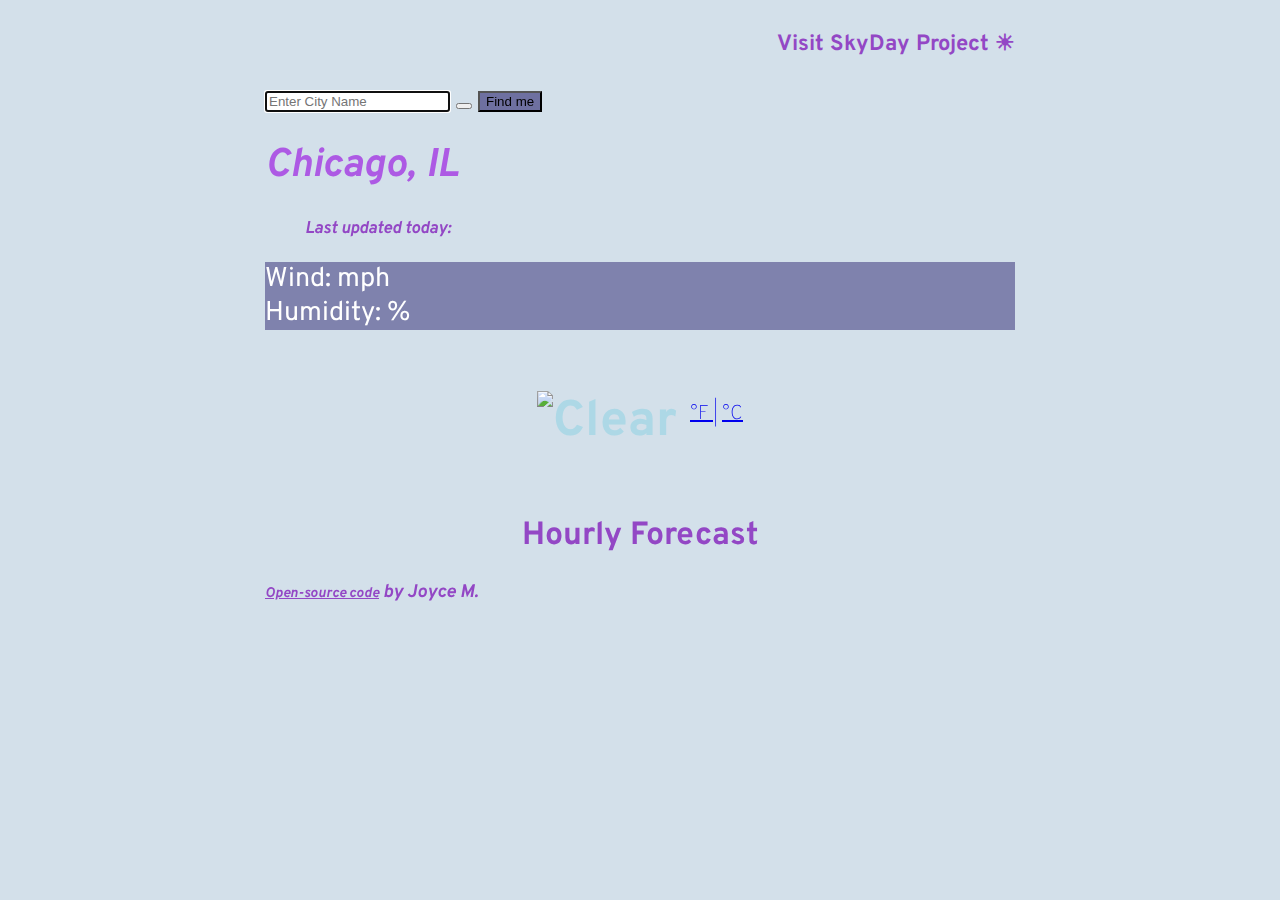
==== index.html @ 18aef1bb "Regrouped folder structure" ====
<!DOCTYPE html>
<html>
  <head>
    <title>Weather App</title>
    <link rel="stylesheet" href="src/style.css"/>
    <meta charset="UTF-8" />
    <script src="https://kit.fontawesome.com/1311966a48.js" crossorigin="anonymous"></script>
    <link
      href="https://cdn.jsdelivr.net/npm/bootstrap@5.0.0-beta1/dist/css/bootstrap.min.css"
      rel="stylesheet"
      integrity="sha384-giJF6kkoqNQ00vy+HMDP7azOuL0xtbfIcaT9wjKHr8RbDVddVHyTfAAsrekwKmP1"
      crossorigin="anonymous"
    />
    <link rel="preconnect" href="https://fonts.gstatic.com">
    <link href="https://fonts.googleapis.com/css2?family=Overpass:wght@100;600&display=swap" rel="stylesheet">
    <script src="https://unpkg.com/axios/dist/axios.min.js"></script>
</head>
      <body>
          <div class="container">
              <div class="card">
                  <div class="card-body">
                      <h4> <a class="skyday" href="https://skydayproject.com/"> Visit SkyDay Project ☀ </a> </h4>

 <form class= "baby-form" id="city-form">
        <div class="mb-3">
                <input type="text" id="input-city" aria-describedby="enterCity"
                placeholder="Enter City Name" autocomplete="off" autofocus="on" />
      
                <button type="submit" class="btn btn-light">
                        <i class="fas fa-search"></i>
                </button>

                <button type="submit" class="btn btn-secondary" id="current-location-button"> Find me
                        <i class="fas fa-search-location"></i>
                    </button>
  
          </div>
        </form>
        <div class= "overview"> 
        <h1 class="name" id= "city-name"> Chicago, IL </h1>
           <ul>
              <li>Last updated today: <span id="date"></span></li>
            </ul>
        </div>
        <div class="row">
            <div class="col-4"> <span id="description"></span>
            </div>
            <div class="col-4">
               Wind: <span id= "wind"></span>mph
            </div>
            <div class="col-4">
                Humidity: <span id= "humidity"></span>%
            </div>
            <div class="col-6">
            </div>
        </div>

        <div class="row">
            <div class="col-12" id="today">
                <h2 class= "today"> <img src="" alt="Clear" id="icon" class="float-right" />
                    <span class= "icon-temp" id="icon-temp"></span>
                    <span class="fahrenheit-and-celsius">
                    <a href="#" id="fahrenheit-link">°F |</a>
                    <a href="#" id="celsius-link">°C</a> </span>
                </h2>
                </div>
            </div>
<h3 class= "hourly"> Hourly Forecast </h3>
    <div class="row weather-forecast" id="forecast"></div>
        </div>
      <small>
<a class= "open" href="https://github.com/ceemerie/skyday-weather-app" target="_blank"> Open-source code</a> by Joyce M. </small>
       <script src="src/app.js"></script>
  </body>
</html>
---- src/style.css ----
body {
  background-color: #d3e0ea;
  font-weight: bold;
  font-family: "Overpass", sans-serif;
  font-size: 22px;
  color: lightblue;
}

div.row {
  font-weight: bold;
  font-family: "Overpass", sans-serif;
  font-size: 22px;
  color: #152b31;
}

h1.name {
  color: rgb(173, 90, 228);
  font-size: 40px;
  font-family: "Overpass", sans-serif;
  font-weight: bold;
  font-style: italic;
}

h2.today {
  padding: 30px;
  text-align: center;
  font-size: 50px;
  font-weight: bold;
  color: lightblue;
}

h3.hourly {
  text-align: center;
  font-size: 32px;
  color: rgb(147, 71, 197);
}

div.row {
  margin-bottom: -10px;
}

h4 {
  text-align: right;
  margin-top: 10px;
  position: relative;
}
p {
  color: black;
  text-align: center;
  font-size: 24px;
}

li {
  list-style: none;
  margin: 0;
  padding: 0;
  font-style: italic;
  color: rgb(147, 71, 197);
  font-size: 17px;
}

.weather-forecast {
  margin-top: 10px;
}

.weather-forecast h3 {
  color: white;
  font-size: 16px;
  font-weight: 400;
  text-align: center;
  height: 15px;
  line-height: 15px;
  padding-top: 7px;
}

.weather-forecast img {
  display: block;
  margin: 0 auto;
  height: 48px;
  width: 48px;
}

.weather-forecast-temperature {
  text-align: center;
  color: white;
  font-size: 13px;
  font-weight: 400;
  height: auto;
  line-height: 15px;
  white-space: nowrap;
}

.col-4:first-letter {
  text-transform: capitalize;
}

a.skyday:link {
  color: rgb(147, 71, 197);
  text-decoration: none;
}

a.skyday:visited {
  color: rgba(207, 61, 110, 0.774);
  text-decoration: none;
}

a.skyday:hover {
  text-decoration: underline;
  color: lightblue;
  background-color: rgba(58, 53, 122, 0.658);
  font-size: 26px;
  font-weight: bold;
}
a.skyday:active {
  color: rgb(147, 71, 197);
  text-decoration: underline;
}

small {
  color: rgb(147, 71, 197);
  font-style: italic;
}

a.open:link {
  font-size: 14px;
  color: rgb(147, 71, 197);
}
a.open:hover {
  text-decoration: underline;
  color: lightblue;
  background-color: rgba(58, 53, 122, 0.658);
}

input,
select,
textarea {
  color: #1687a7;
}

.col-4 {
  color: white;
  background-color: rgba(58, 53, 122, 0.55);
  font-size: 27px;
  font-weight: lighter;
}
.col-2 {
  color: white;
  background-color: rgba(58, 53, 122, 0.55);
  text-align: center;
}

.btn.btn-light {
  font-family: arial;
}

.card {
  background-image: url(https://images.wallpaperscraft.com/image/moon_clouds_dark_132991_800x600.jpg);
  max-width: 750px;
  margin: 30px auto;
}

.input-city {
  font-family: "Overpass", sans-serif;
}

.large-icon-temperature.fas.fa-cloud {
  font-family: "Overpass", sans-serif;
  font-size: 145px;
}
.fahrenheit-and-celsius {
  font-size: 20px;
  font-weight: 100;
  position: relative;
  top: -16px;
}
.btn.btn-secondary {
  background-color: rgba(58, 53, 122, 0.658);
}
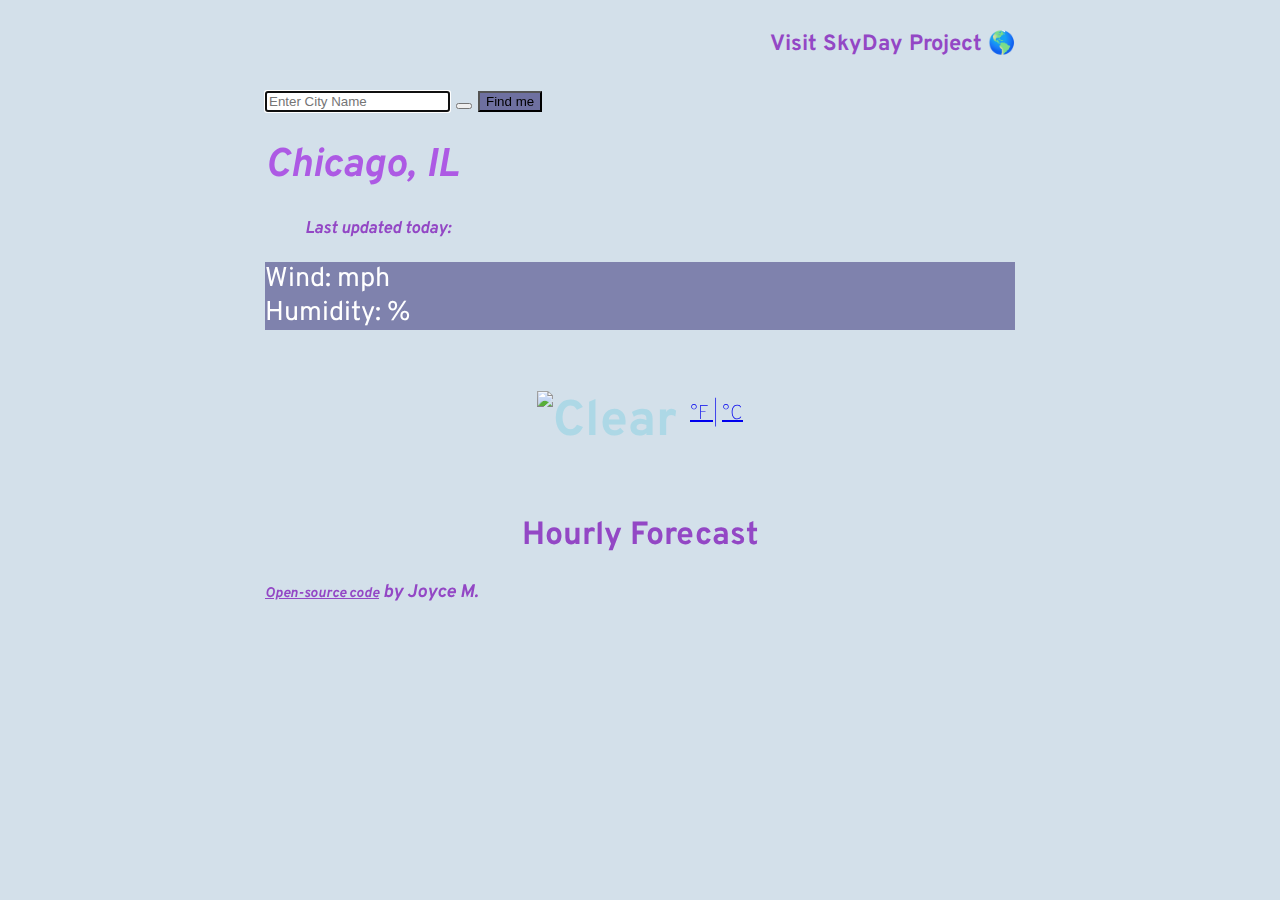
==== commit 00588be0: "Update index.html" ====
--- a/index.html
+++ b/index.html
@@ -19,7 +19,7 @@
           <div class="container">
               <div class="card">
                   <div class="card-body">
-                      <h4> <a class="skyday" href="https://skydayproject.com/"> Visit SkyDay Project ☀ </a> </h4>
+                      <h4> <a class="skyday" href="https://skydayproject.com/"> Visit SkyDay Project 🌎 </a> </h4>
 
  <form class= "baby-form" id="city-form">
         <div class="mb-3">
@@ -69,7 +69,7 @@
     <div class="row weather-forecast" id="forecast"></div>
         </div>
       <small>
-<a class= "open" href="https://github.com/ceemerie/skyday-weather-app" target="_blank"> Open-source code</a> by Joyce M. </small>
+<a class= "open" href="https://github.com/ceemerie/Skyday-Clouds-App" target="_blank"> Open-source code</a> by Joyce M. </small>
        <script src="src/app.js"></script>
   </body>
 </html>
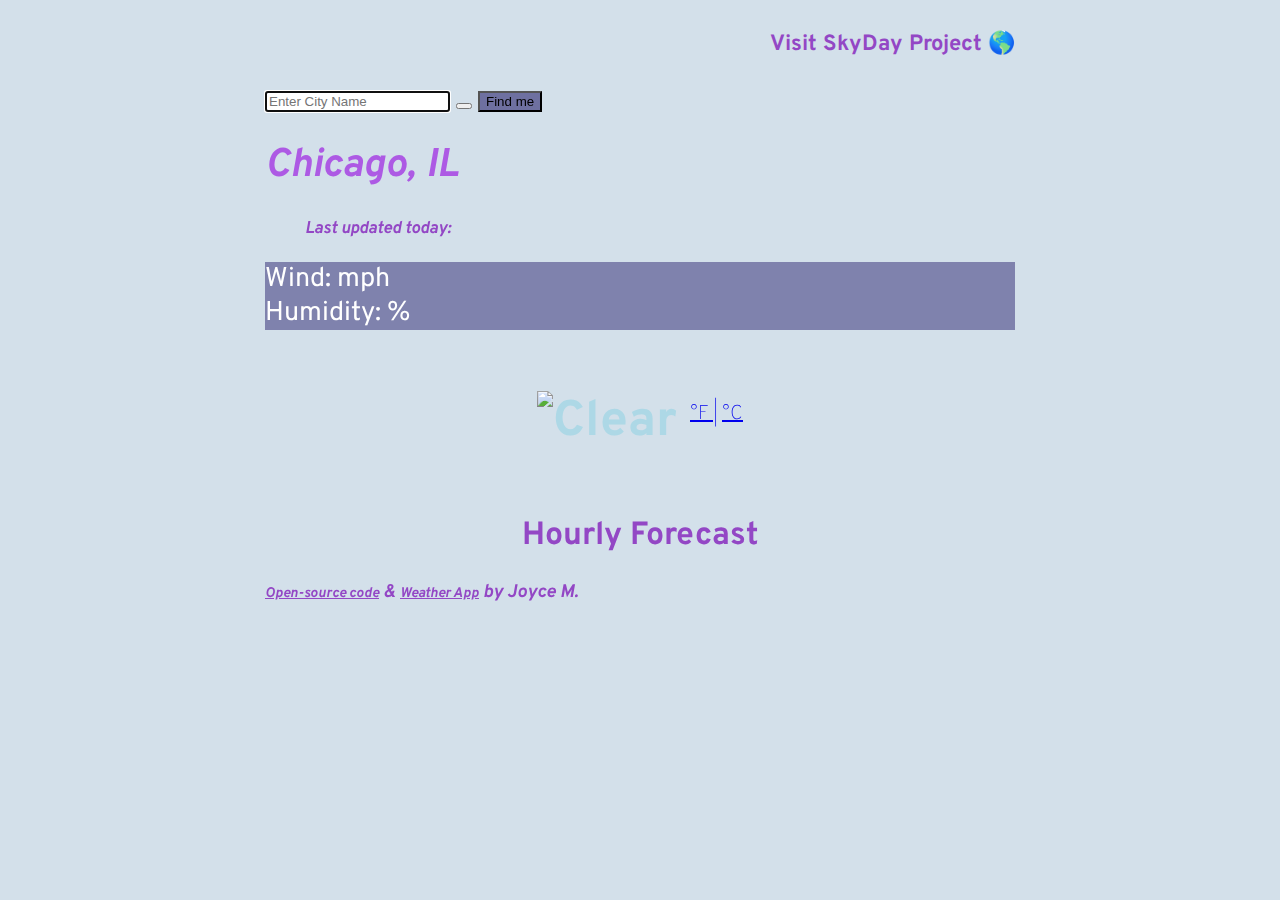
==== commit e43f58bf: "Update index.html" ====
--- a/index.html
+++ b/index.html
@@ -69,7 +69,8 @@
     <div class="row weather-forecast" id="forecast"></div>
         </div>
       <small>
-<a class= "open" href="https://github.com/ceemerie/Skyday-Clouds-App" target="_blank"> Open-source code</a> by Joyce M. </small>
+<a class= "open" href="https://github.com/ceemerie/skyday-project1" target="_blank"> Open-source code</a> &
+<a class= "open" href="https://jovial-lichterman-d48c00.netlify.app/" target="_blank">Weather App</a> by Joyce M. </small>
        <script src="src/app.js"></script>
   </body>
 </html>
